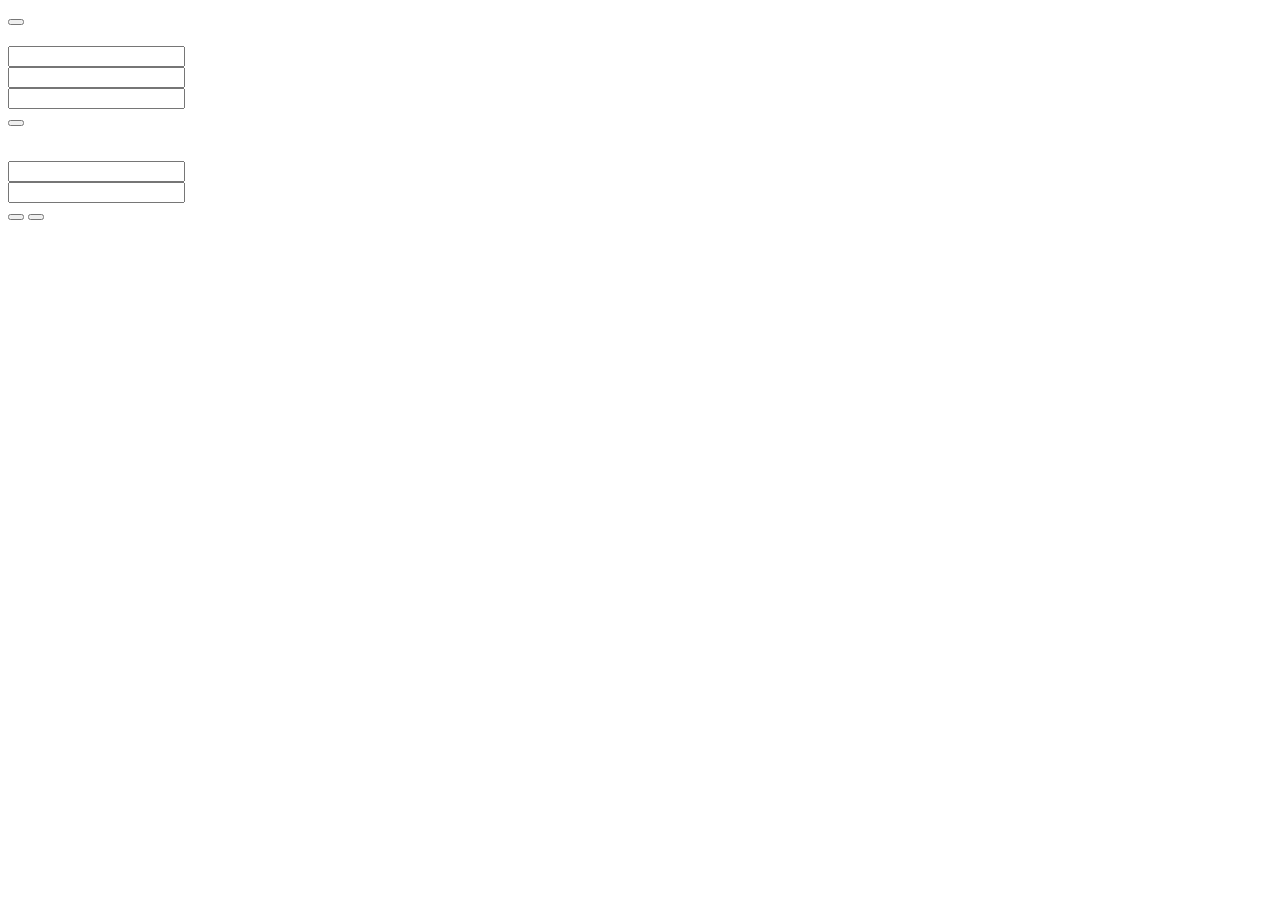
==== static/account.html @ 6435c3b6 "feat(auth): add multi-user login/guest/admin with per-user data roots" ====
<!DOCTYPE html>
<html lang="en">
<head>
    <meta charset="UTF-8">
    <meta name="viewport" content="width=device-width, initial-scale=1, viewport-fit=cover">
    <title>KACF - Account</title>
    <link rel="stylesheet" href="/assets/app.css">
</head>
<body>
<div class="shell auth-shell">
    <header class="topbar">
        <a class="btn-ghost" href="/" id="account_back_btn"></a>
        <div class="topbar-brand" id="account_brand"></div>
        <div style="flex:1"></div>
        <button class="btn-ghost" id="account_logout_btn"></button>
    </header>
    <main class="main-column">
        <section class="hero">
            <h1 id="account_title"></h1>
            <p id="account_sub"></p>
        </section>

        <section class="card">
            <h2 class="title" id="account_profile_title"></h2>
            <div class="row two">
                <div>
                    <label for="acct_username" id="label_acct_username"></label>
                    <input id="acct_username" type="text" readonly>
                </div>
                <div>
                    <label for="acct_email" id="label_acct_email"></label>
                    <input id="acct_email" type="text" readonly>
                </div>
            </div>
            <div>
                <label for="acct_nickname" id="label_acct_nickname"></label>
                <input id="acct_nickname" type="text">
            </div>
            <div class="buttons">
                <button class="btn-primary" id="acct_save_profile_btn"></button>
            </div>
            <div class="hint" id="acct_profile_hint"></div>

            <hr style="border:none;border-top:1px solid var(--line);margin:14px 0;">

            <h2 class="title" id="account_password_title"></h2>
            <p class="sub" id="account_password_sub"></p>
            <div class="row two">
                <div>
                    <label for="acct_old_password" id="label_acct_old_password"></label>
                    <input id="acct_old_password" type="password" autocomplete="current-password">
                </div>
                <div>
                    <label for="acct_new_password" id="label_acct_new_password"></label>
                    <input id="acct_new_password" type="password" autocomplete="new-password">
                </div>
            </div>
            <div class="buttons">
                <button class="btn-primary" id="acct_change_password_btn"></button>
                <button class="btn-ghost" id="acct_recover_btn"></button>
            </div>
            <div class="hint" id="acct_password_hint"></div>
        </section>
    </main>
</div>
<script src="/assets/account.js"></script>
</body>
</html>
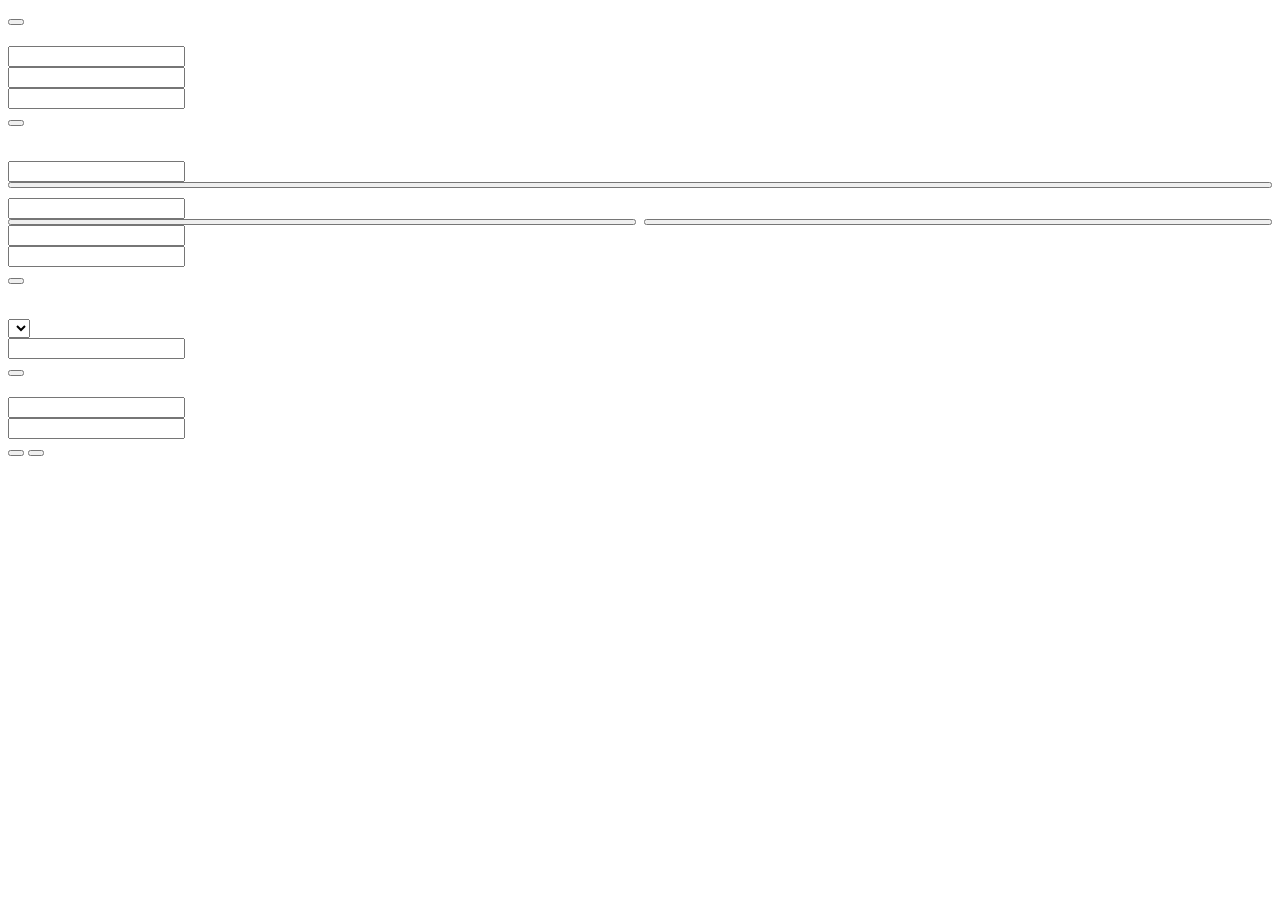
==== commit 48225daa: "feat(account): username/email/login-option management with identity verification" ====
--- a/static/account.html
+++ b/static/account.html
@@ -43,6 +43,68 @@
 
             <hr style="border:none;border-top:1px solid var(--line);margin:14px 0;">
 
+            <h2 class="title" id="account_security_title"></h2>
+            <p class="sub" id="account_security_sub"></p>
+
+            <div class="row two">
+                <div>
+                    <label for="acct_new_username" id="label_acct_new_username"></label>
+                    <input id="acct_new_username" type="text" autocomplete="username">
+                </div>
+                <div style="display:flex;align-items:flex-end;">
+                    <button class="btn-primary" id="acct_change_username_btn" style="width:100%;"></button>
+                </div>
+            </div>
+            <div class="hint" id="acct_username_hint"></div>
+
+            <div class="row two" style="margin-top:10px;">
+                <div>
+                    <label for="acct_new_email" id="label_acct_new_email"></label>
+                    <input id="acct_new_email" type="email" autocomplete="email">
+                </div>
+                <div style="display:flex;align-items:flex-end;gap:8px;">
+                    <button class="btn-ghost" id="acct_request_new_email_code_btn" style="flex:1;"></button>
+                    <button class="btn-primary" id="acct_confirm_new_email_btn" style="flex:1;"></button>
+                </div>
+            </div>
+            <div class="row two">
+                <div>
+                    <label for="acct_new_email_code" id="label_acct_new_email_code"></label>
+                    <input id="acct_new_email_code" type="text" inputmode="numeric" autocomplete="one-time-code">
+                </div>
+                <div>
+                    <label for="acct_current_email_code" id="label_acct_current_email_code"></label>
+                    <input id="acct_current_email_code" type="text" inputmode="numeric" autocomplete="one-time-code">
+                </div>
+            </div>
+            <div class="buttons">
+                <button class="btn-ghost" id="acct_request_current_email_code_btn"></button>
+            </div>
+            <div class="hint" id="acct_email_hint"></div>
+
+            <hr style="border:none;border-top:1px solid var(--line);margin:14px 0;">
+
+            <h2 class="title" id="account_login_option_title"></h2>
+            <p class="sub" id="account_login_option_sub"></p>
+            <div class="row two">
+                <div>
+                    <label for="acct_login_option" id="label_acct_login_option"></label>
+                    <select id="acct_login_option">
+                        <option value="password_only"></option>
+                        <option value="password_email_2fa"></option>
+                        <option value="email_only"></option>
+                    </select>
+                </div>
+                <div>
+                    <label for="acct_new_password_for_option" id="label_acct_new_password_for_option"></label>
+                    <input id="acct_new_password_for_option" type="password" autocomplete="new-password">
+                </div>
+            </div>
+            <div class="buttons">
+                <button class="btn-primary" id="acct_change_login_option_btn"></button>
+            </div>
+            <div class="hint" id="acct_login_option_hint"></div>
+
             <h2 class="title" id="account_password_title"></h2>
             <p class="sub" id="account_password_sub"></p>
             <div class="row two">
@@ -66,4 +128,3 @@
 <script src="/assets/account.js"></script>
 </body>
 </html>
-
